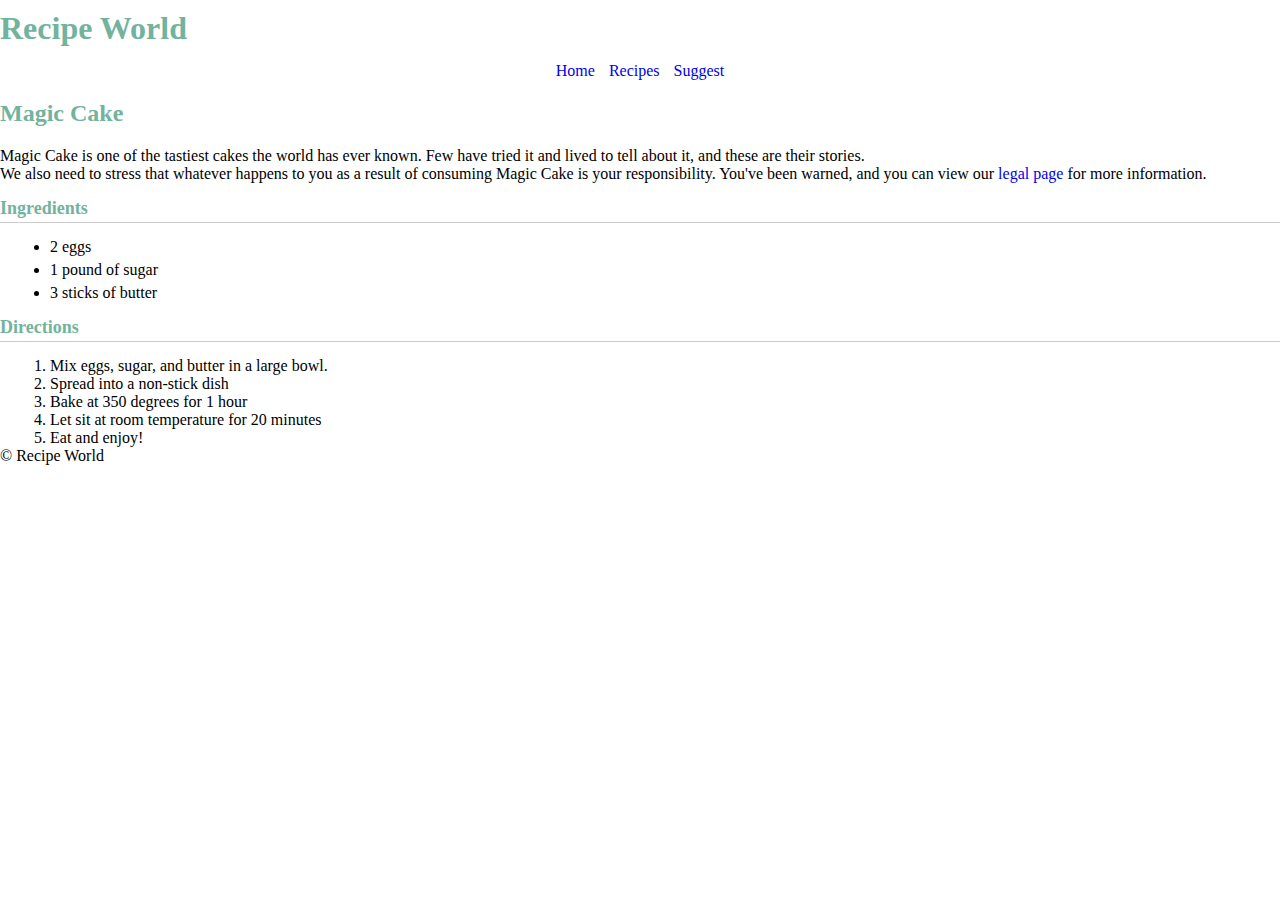
==== magic-cake.html @ cae0c4c0 "chap04" ====
<html>
<head>
    <title>Recipe world</title>
    <link rel="stylesheet" type="text/css" href="css/main.css">
</head>
<body>
<h1>Recipe World</h1>
<ul class="nav">
    <li><a href="#">Home</a></li>
    <li><a href="#">Recipes</a></li>
    <li><a href="#">Suggest</a></li>
</ul>

<h2>Magic Cake</h2>
<p>Magic Cake is one of the tastiest cakes the world has ever known.  Few have tried it and lived to tell about it, and these are their stories.</p>
<p>We also need to stress that whatever happens to you as a result of consuming Magic Cake is your responsibility.  You've been warned, and you can view our <a href="legal.html">legal page</a> for more information.</p>
<h3>Ingredients</h3>
<ul>
    <li>2 eggs</li>
    <li>1 pound of sugar</li>
    <li>3 sticks of butter</li>
</ul>
<h3>Directions</h3>
<ol>
    <li>Mix eggs, sugar, and butter in
        a large bowl.</li>
    <li>Spread into a non-stick dish</li>
    <li>Bake at 350 degrees for 1 hour</li>
    <li>Let sit at room temperature for 20
        minutes</li>
    <li>Eat and enjoy!</li>
</ol>

<p>&copy; Recipe World</p>
</body>
</html>
---- css/main.css ----
html, body, h1, h2, h3, p, ol, ul, li, a {
  padding: 0;
  border: 0;
  margin: 0;
}
a:hover {
  text-decoration: none;
  color: brown;
}
a {
  text-decoration: none;
}
h1, h2, h3 {
  color: #72b39e;
}
h1 {
  margin: 10px 0 15px 0;
}
h2 {
  margin: 10px 0 20px 0;
}
h3 {
  margin: 15px 0 15px 0;
  border-bottom: 1px solid #CCCCCC;
  padding-bottom: 3px;
  font-size: 18px;
  font-weight: bold;
}
ul {
  padding: 0 0 0 50px;
}
ul li {
  margin: 0 0 5px 0;
}
ol {
  padding: 0 0 0 50px;
}
.nav {
  padding-left: 0;
  margin: 5px 0 20px 0;
  text-align: center;
}
.nav li {
  display: inline;
  padding-right: 10px;
}
.nav li:last-child {
  padding-right: 0;
}
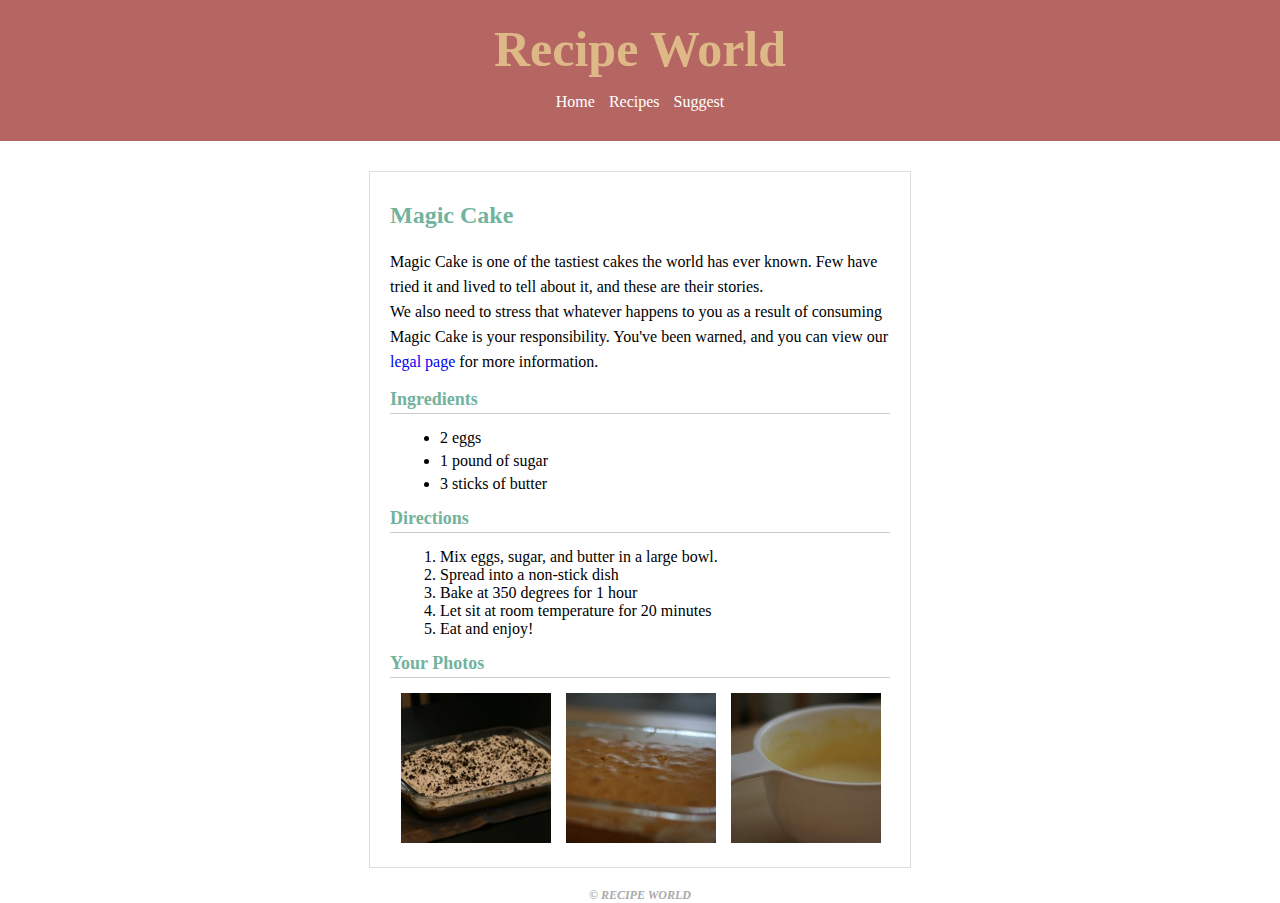
==== commit 37890738: "chap05" ====
--- a/magic-cake.html
+++ b/magic-cake.html
@@ -4,33 +4,43 @@
     <link rel="stylesheet" type="text/css" href="css/main.css">
 </head>
 <body>
-<h1>Recipe World</h1>
-<ul class="nav">
-    <li><a href="#">Home</a></li>
-    <li><a href="#">Recipes</a></li>
-    <li><a href="#">Suggest</a></li>
-</ul>
-
-<h2>Magic Cake</h2>
-<p>Magic Cake is one of the tastiest cakes the world has ever known.  Few have tried it and lived to tell about it, and these are their stories.</p>
-<p>We also need to stress that whatever happens to you as a result of consuming Magic Cake is your responsibility.  You've been warned, and you can view our <a href="legal.html">legal page</a> for more information.</p>
-<h3>Ingredients</h3>
-<ul>
-    <li>2 eggs</li>
-    <li>1 pound of sugar</li>
-    <li>3 sticks of butter</li>
-</ul>
-<h3>Directions</h3>
-<ol>
-    <li>Mix eggs, sugar, and butter in
-        a large bowl.</li>
-    <li>Spread into a non-stick dish</li>
-    <li>Bake at 350 degrees for 1 hour</li>
-    <li>Let sit at room temperature for 20
-        minutes</li>
-    <li>Eat and enjoy!</li>
-</ol>
-
-<p>&copy; Recipe World</p>
+<header class="header">    
+    <h1>Recipe World</h1>
+    <ul class="nav">
+        <li><a href="#">Home</a></li>
+        <li><a href="#">Recipes</a></li>
+        <li><a href="suggest.html">Suggest</a></li>
+    </ul>
+</header>
+<main class="main-content">
+    <h2>Magic Cake</h2>
+    <p>Magic Cake is one of the tastiest cakes the world has ever known.  Few have tried it and lived to tell about it, and these are their stories.</p>
+    <p>We also need to stress that whatever happens to you as a result of consuming Magic Cake is your responsibility.  You've been warned, and you can view our <a href="legal.html">legal page</a> for more information.</p>
+    <h3>Ingredients</h3>
+    <ul>
+        <li>2 eggs</li>
+        <li>1 pound of sugar</li>
+        <li>3 sticks of butter</li>
+    </ul>
+    <h3>Directions</h3>
+    <ol>
+        <li>Mix eggs, sugar, and butter in
+            a large bowl.</li>
+        <li>Spread into a non-stick dish</li>
+        <li>Bake at 350 degrees for 1 hour</li>
+        <li>Let sit at room temperature for 20
+            minutes</li>
+        <li>Eat and enjoy!</li>
+    </ol>
+    <h3>Your Photos</h3>
+    <ul class="photos">
+        <li><img src="images/magic-cake1.jpg" width="150" height="150" alt="Magic Cake 1"></li>
+        <li><img src="images/magic-cake2.jpg" width="150" height="150" alt="Magic Cake 2"></li>
+        <li><img src="images/magic-cake3.jpg" width="150" height="150" alt="Magic Cake 3"></li>
+    </ul>
+</main>
+<footer>
+    <p>&copy; Recipe World</p>
+</footer>
 </body>
 </html>--- a/css/main.css
+++ b/css/main.css
@@ -46,4 +46,77 @@
 }
 .nav li:last-child {
   padding-right: 0;
+}
+.photos {
+  list-style-type: none;
+  padding: 0;
+}
+.photos li {
+  display: inline;
+  padding-left: 11px;
+}
+.header {
+  padding: 10px;
+  background-color: #b56663;
+}
+.header a {
+  color: #ffffff;
+}
+.header h1 {
+  font-size: 50px;
+  color: burlywood;
+  text-align: center;
+}
+.main-content {
+  width: 500px;
+  padding: 20px;
+  border: 1px solid #dddddd;
+  margin: 30px auto 0 auto;
+  background: #ffffff url(images/crossword.png) top left repeat;
+}
+.main-content p {
+  line-height: 25px;
+}
+footer {
+  margin-top: 20px;
+}
+footer p {
+  color: #aaaaaa;
+  text-align: center;
+  font-weight: bold;
+  font-size: 12px;
+  font-style: italic;
+  text-transform: uppercase;
+}
+
+label, input {
+  display: block;
+}
+label {
+  margin-bottom: 10px;
+}
+input {
+  width: 500px;
+  margin-bottom: 25px;
+}
+input[type=submit] {
+  width: 120px;
+  font-size: 30px;
+}
+input[type=text] {
+  border: 2px solid #7facaa;
+  font-size: 24px;
+  padding: 7px;
+}
+textarea {
+  width: 500px;
+  height: 400px;
+  padding: 7px;
+  border: 2px solid #7facaa;
+  margin-bottom: 25px;
+  font-size: 24px;
+}
+input[type=checkbox], label[for=newsletter] {
+  width: 100px;
+  display: inline;
 }